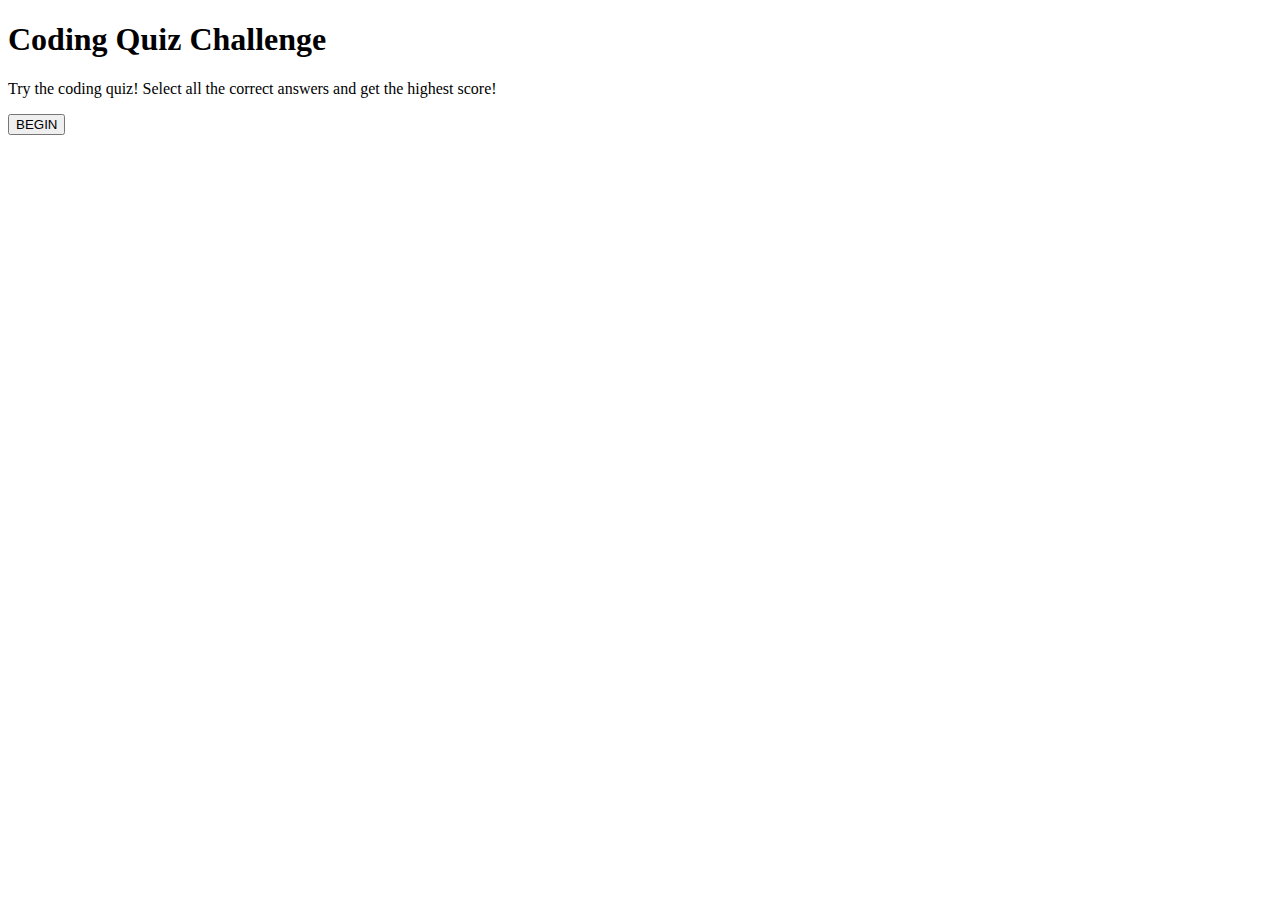
==== index.html @ c435e576 "quiz intro, first question, and timer added to JS" ====
<!DOCTYPE html>
<html lang="en">
<head>
    <meta charset="UTF-8">
    <meta name="viewport" content="width=device-width, initial-scale=1.0">
    <title> Coding Quiz Challenge</title>
    <link rel="stylesheet" type="text/css" href="./style.css">
</head>
<body>
    <header>
        <h2 id="countdown"></h2>
    </header>
    <div id="startPage">
        <h1>Coding Quiz Challenge</h1>
        <p>Try the coding quiz! Select all the correct answers and get the highest score!</p>
        <button id="beginButton" type="button">BEGIN</button>
    </div>
    <section></section>
    


    <script src="./script.js"></script>
</body>
</html>
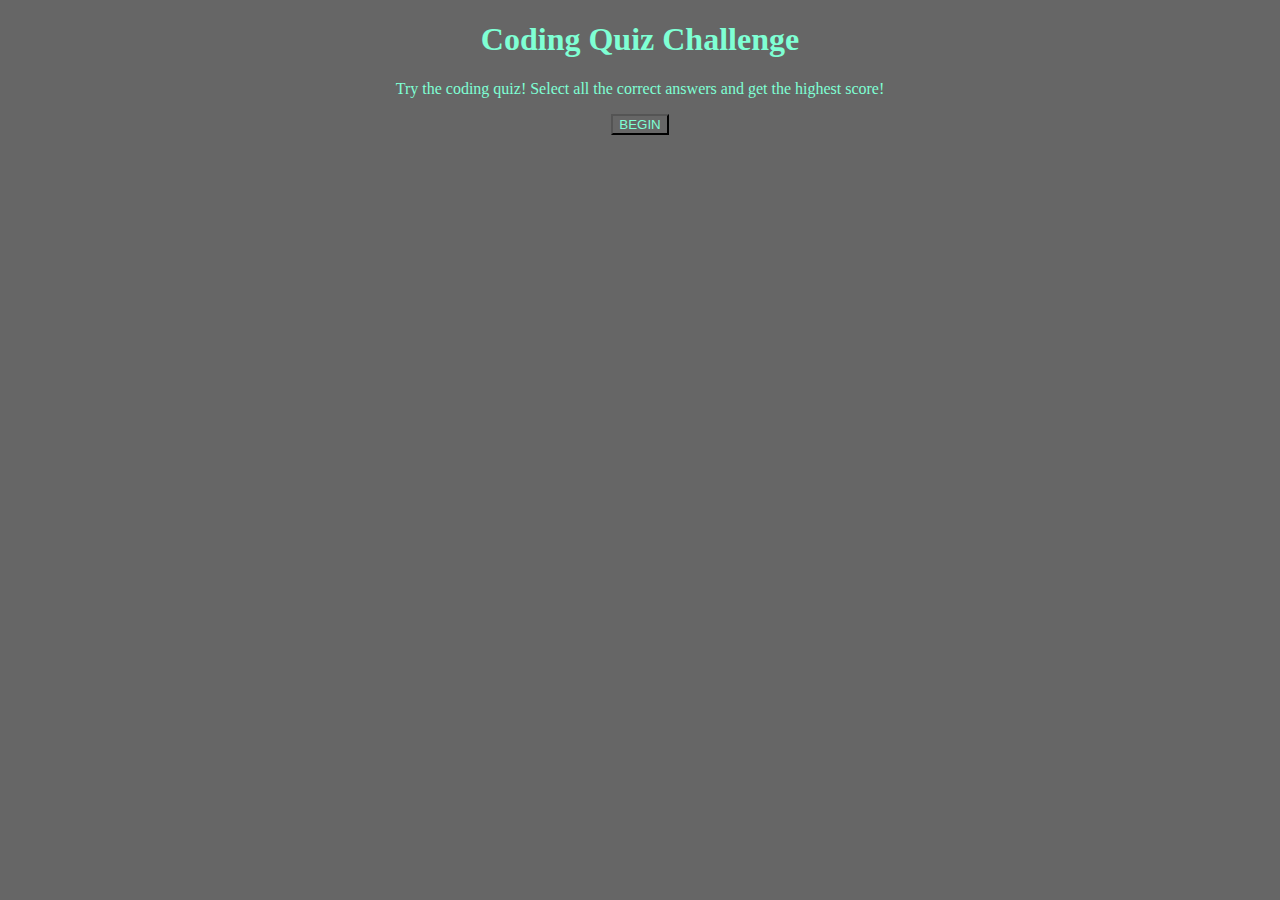
==== commit b01d52d1: "corrected broken HTML link, fixed scoring element, added CSS styling" ====
--- a/index.html
+++ b/index.html
@@ -4,7 +4,7 @@
     <meta charset="UTF-8">
     <meta name="viewport" content="width=device-width, initial-scale=1.0">
     <title> Coding Quiz Challenge</title>
-    <link rel="stylesheet" type="text/css" href="./style.css">
+    <link rel="stylesheet" type="text/css" href="./assets/style.css">
 </head>
 <body>
     <header>
@@ -15,10 +15,11 @@
         <p>Try the coding quiz! Select all the correct answers and get the highest score!</p>
         <button id="beginButton" type="button">BEGIN</button>
     </div>
-    <section></section>
     
+    <article id="scoresLink">
+        <a href="./highScores.html">HIGH SCORES!</a>
+    </article>
 
-
-    <script src="./script.js"></script>
+    <script src="./assets/script.js"></script>
 </body>
 </html>--- a/assets/style.css
+++ b/assets/style.css
@@ -0,0 +1,5 @@
+* {
+    background-color: rgb(102, 102, 102);
+    color: aquamarine;
+    text-align: center;
+}